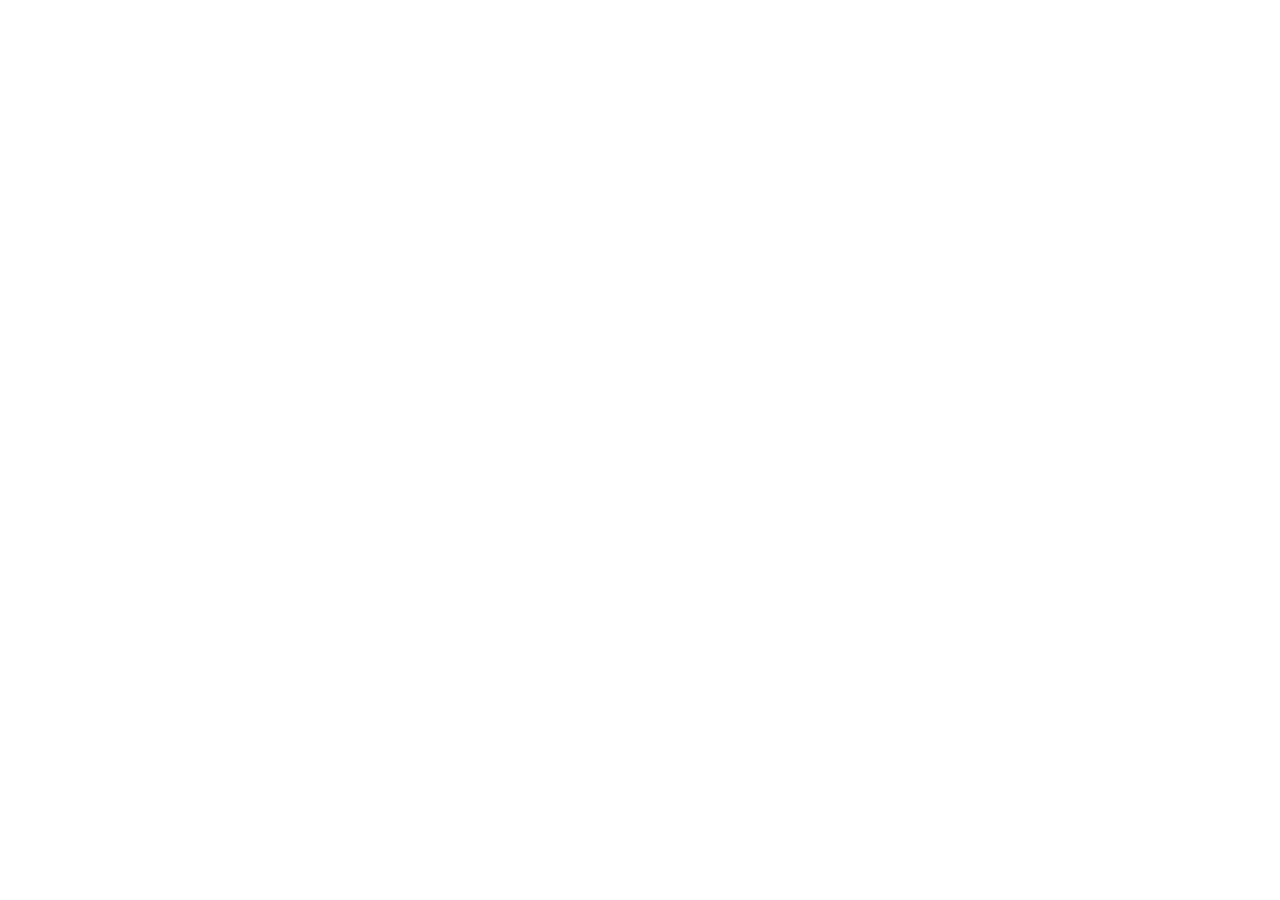
==== 3tri.html @ af36b8a4 "dfghj" ====
<!DOCTYPE html>
<html lang="ptbr">
<head>
    <meta charset="UTF-8">
    <meta name="viewport" content="width=device-width, initial-scale=1.0">
    <title>Document</title>
</head>
<body>
    
</body>
</html>
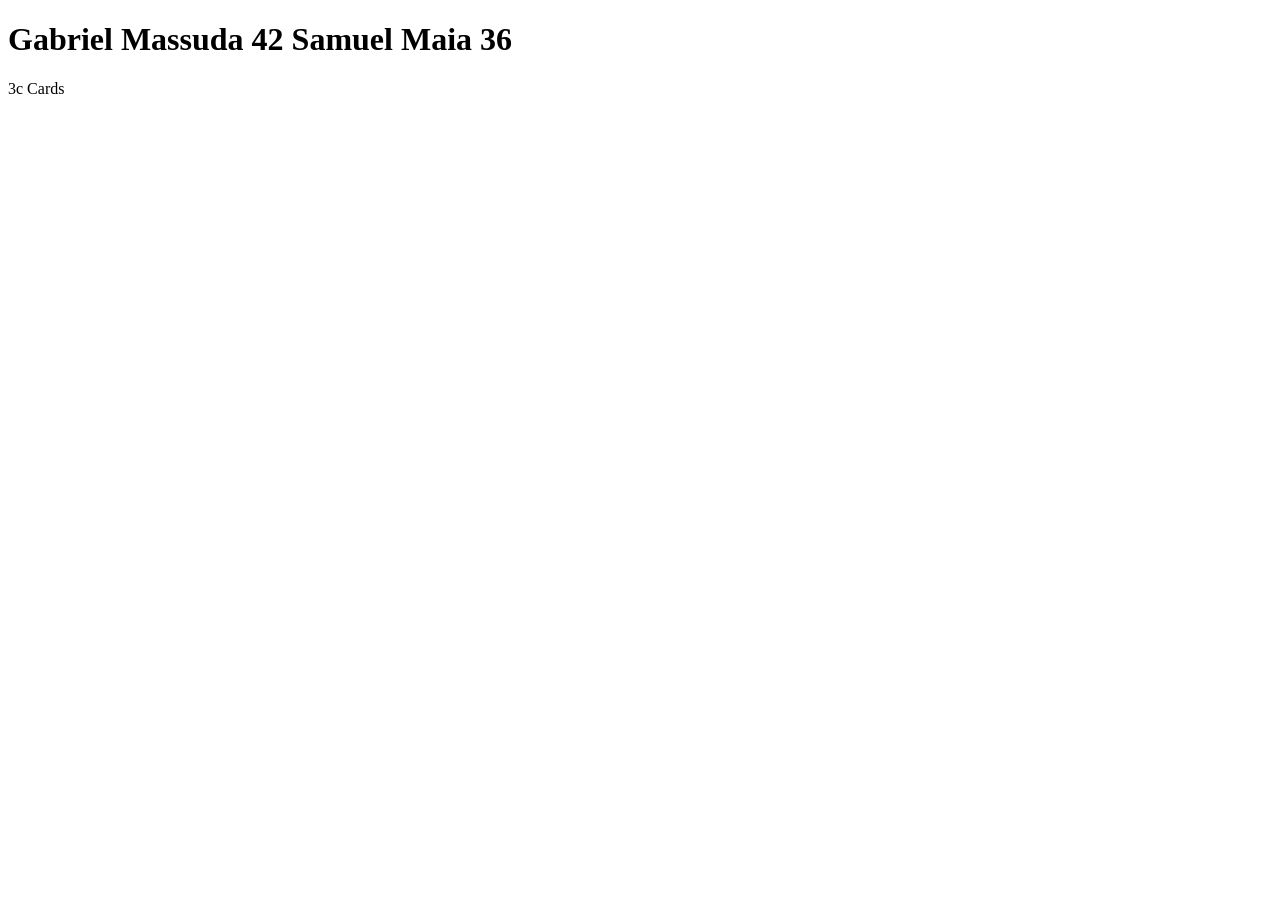
==== commit 68ae3c98: "nm," ====
--- a/3tri.html
+++ b/3tri.html
@@ -3,9 +3,13 @@
 <head>
     <meta charset="UTF-8">
     <meta name="viewport" content="width=device-width, initial-scale=1.0">
-    <title>Document</title>
+    <title>Cards 32-42</title>
 </head>
 <body>
-    
+    <h1 class="nome">Gabriel Massuda 42 Samuel Maia 36</h1>
+    <section id="container">
+
+    </section>
+    <footer>3c Cards</footer>
 </body>
 </html>
